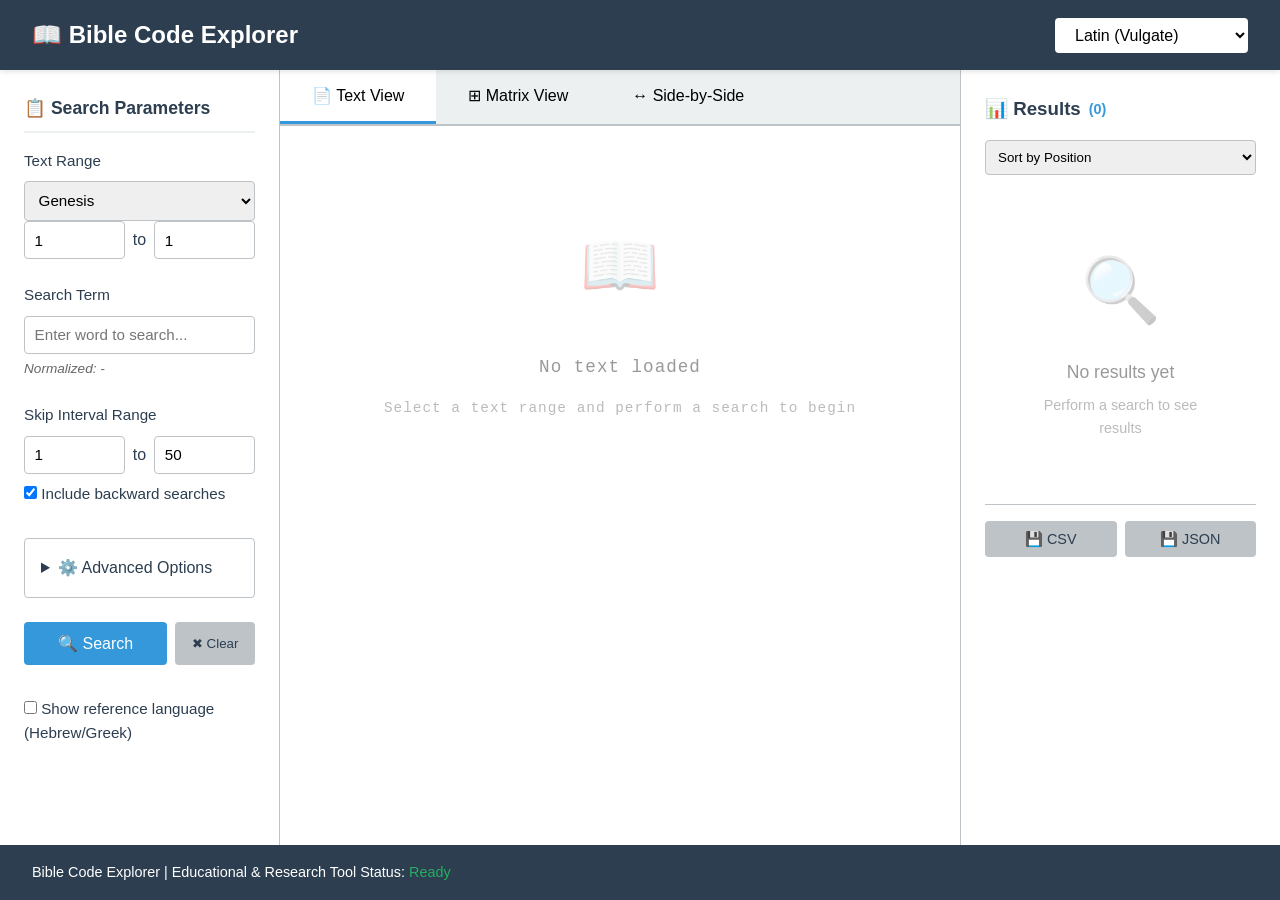
==== index.html @ e62a76f6 "first commit" ====
<!DOCTYPE html>
<html lang="en">
<head>
  <meta charset="UTF-8">
  <meta name="viewport" content="width=device-width, initial-scale=1.0">
  <title>Bible Code Explorer</title>
  <link rel="stylesheet" href="css/main.css">
  <link rel="stylesheet" href="css/layout.css">
  <link rel="stylesheet" href="css/components.css">
</head>
<body>
  <div id="app">
    <!-- Application will be initialized here by JavaScript -->
  </div>

  <!-- Core Scripts -->
  <script src="js/languages/hebrewHandler.js"></script>
  <script src="js/languages/greekHandler.js"></script>
  <script src="js/languages/latinHandler.js"></script>
  <script src="js/languages/kjvHandler.js"></script>
  <script src="js/languages/finnishHandler.js"></script>
  
  <script src="js/core/textProcessor.js"></script>
  <script src="js/core/elsEngine.js"></script>
  <script src="js/core/matrixGenerator.js"></script>
  <script src="js/core/clusterAnalyzer.js"></script>
  <script src="js/core/statisticsEngine.js"></script>
  
  <script src="js/data/dataLoader.js"></script>
  <script src="js/data/indexBuilder.js"></script>
  
  <script src="js/ui/layoutManager.js"></script>
  <script src="js/ui/displayManager.js"></script>
  <script src="js/ui/alignmentManager.js"></script>
  <script src="js/ui/exportManager.js"></script>
  
  <script src="js/core/searchManager.js"></script>
  <script src="js/app.js"></script>
</body>
</html>
---- css/main.css ----
:root {
  --primary-color: #2c3e50;
  --secondary-color: #3498db;
  --accent-color: #e74c3c;
  --bg-color: #ecf0f1;
  --text-color: #2c3e50;
  --border-color: #bdc3c7;
  --highlight-color: #f39c12;
  --success-color: #27ae60;
  --warning-color: #f39c12;
}

* {
  margin: 0;
  padding: 0;
  box-sizing: border-box;
}

body {
  font-family: 'Segoe UI', Tahoma, Geneva, Verdana, sans-serif;
  background: var(--bg-color);
  color: var(--text-color);
  line-height: 1.6;
  overflow: hidden;
}

#app {
  display: flex;
  flex-direction: column;
  height: 100vh;
}

/* Header */
#main-header {
  background: var(--primary-color);
  color: white;
  padding: 1rem 2rem;
  display: flex;
  justify-content: space-between;
  align-items: center;
  box-shadow: 0 2px 5px rgba(0,0,0,0.1);
  z-index: 100;
}

#main-header h1 {
  font-size: 1.5rem;
  font-weight: 600;
}

.header-left, .header-right {
  display: flex;
  align-items: center;
  gap: 1rem;
}

.language-dropdown {
  padding: 0.5rem 1rem;
  border-radius: 4px;
  border: none;
  font-size: 1rem;
  background: white;
  cursor: pointer;
  transition: all 0.3s;
}

.language-dropdown:hover {
  box-shadow: 0 2px 5px rgba(0,0,0,0.2);
}

.icon-btn {
  background: transparent;
  border: 2px solid white;
  color: white;
  padding: 0.5rem;
  border-radius: 4px;
  cursor: pointer;
  font-size: 1.2rem;
  transition: all 0.3s;
}

.icon-btn:hover {
  background: white;
  color: var(--primary-color);
}

/* Buttons */
.primary-btn {
  background: var(--secondary-color);
  color: white;
  padding: 0.75rem 1.5rem;
  border: none;
  border-radius: 4px;
  cursor: pointer;
  font-size: 1rem;
  width: 100%;
  transition: background 0.3s;
  font-weight: 500;
}

.primary-btn:hover:not(:disabled) {
  background: #2980b9;
}

.primary-btn:disabled {
  background: #95a5a6;
  cursor: not-allowed;
}

.secondary-btn {
  background: var(--border-color);
  color: var(--text-color);
  padding: 0.5rem 1rem;
  border: none;
  border-radius: 4px;
  cursor: pointer;
  transition: all 0.3s;
}

.secondary-btn:hover {
  background: #95a5a6;
}

/* Footer */
#main-footer {
  background: var(--primary-color);
  color: white;
  padding: 1rem 2rem;
  display: flex;
  justify-content: space-between;
  align-items: center;
  font-size: 0.9rem;
}

#status-indicator {
  color: var(--success-color);
  font-weight: 500;
}

/* Utility Classes */
.help-text {
  font-size: 0.85rem;
  color: #666;
  display: block;
  margin-top: 0.25rem;
  font-style: italic;
}

.placeholder {
  text-align: center;
  color: #999;
  font-style: italic;
  padding: 2rem;
}

.verse-number {
  font-size: 0.75em;
  vertical-align: super;
  color: var(--secondary-color);
  font-weight: bold;
  margin-right: 0.3rem;
  cursor: default;
}

.chapter {
  margin-bottom: 2rem;
}

.chapter h4 {
  color: var(--primary-color);
  margin-bottom: 1rem;
  padding-bottom: 0.5rem;
  border-bottom: 2px solid var(--border-color);
}

/* Scrollbar Styling */
::-webkit-scrollbar {
  width: 8px;
  height: 8px;
}

::-webkit-scrollbar-track {
  background: var(--bg-color);
}

::-webkit-scrollbar-thumb {
  background: var(--border-color);
  border-radius: 4px;
}

::-webkit-scrollbar-thumb:hover {
  background: #95a5a6;
}

/* Loading Spinner */
.loading {
  display: inline-block;
  width: 20px;
  height: 20px;
  border: 3px solid rgba(255,255,255,.3);
  border-radius: 50%;
  border-top-color: white;
  animation: spin 1s ease-in-out infinite;
}

@keyframes spin {
  to { transform: rotate(360deg); }
}

/* Responsive Design */
@media (max-width: 1200px) {
  #main-header h1 {
    font-size: 1.2rem;
  }
  
  .language-dropdown {
    font-size: 0.9rem;
    padding: 0.4rem 0.8rem;
  }
}

@media (max-width: 768px) {
  #main-header {
    flex-direction: column;
    gap: 1rem;
    padding: 1rem;
  }
  
  .header-left, .header-right {
    width: 100%;
    justify-content: space-between;
  }
  
  #main-footer {
    flex-direction: column;
    gap: 0.5rem;
    text-align: center;
  }
}
---- css/layout.css ----
/* Main Layout Grid */
#main-content {
  display: grid;
  grid-template-columns: 300px 1fr 350px;
  flex: 1;
  overflow: hidden;
  min-height: 0;
}

/* Control Panel */
#control-panel {
  background: white;
  padding: 1.5rem;
  overflow-y: auto;
  border-right: 1px solid var(--border-color);
}

.control-section {
  display: flex;
  flex-direction: column;
}

.control-section h3 {
  margin-bottom: 1rem;
  color: var(--primary-color);
  font-size: 1.1rem;
  padding-bottom: 0.5rem;
  border-bottom: 2px solid var(--bg-color);
}

.control-group {
  margin-bottom: 1.5rem;
}

.control-group label {
  display: block;
  margin-bottom: 0.5rem;
  font-weight: 500;
  font-size: 0.95rem;
}

.control-group input[type="text"],
.control-group input[type="number"],
.control-group select,
.control-group textarea {
  width: 100%;
  padding: 0.6rem;
  border: 1px solid var(--border-color);
  border-radius: 4px;
  font-size: 0.95rem;
  font-family: inherit;
  transition: border-color 0.3s;
}

.control-group input:focus,
.control-group select:focus,
.control-group textarea:focus {
  outline: none;
  border-color: var(--secondary-color);
}

.range-inputs, .skip-inputs {
  display: flex;
  align-items: center;
  gap: 0.5rem;
}

.range-inputs input,
.skip-inputs input {
  flex: 1;
}

.checkbox-label {
  display: flex;
  align-items: center;
  gap: 0.5rem;
  font-weight: normal;
  cursor: pointer;
  margin-top: 0.5rem;
}

.checkbox-label input[type="checkbox"] {
  width: auto;
  cursor: pointer;
}

.action-buttons {
  display: flex;
  gap: 0.5rem;
}

.action-buttons .primary-btn {
  flex: 2;
}

.action-buttons .secondary-btn {
  flex: 1;
}

details.control-group {
  border: 1px solid var(--border-color);
  border-radius: 4px;
  padding: 0.5rem;
}

details summary {
  cursor: pointer;
  font-weight: 500;
  padding: 0.5rem;
  user-select: none;
}

details[open] summary {
  border-bottom: 1px solid var(--border-color);
  margin-bottom: 1rem;
}

.advanced-options {
  padding: 0.5rem;
}

.advanced-options label {
  display: block;
  margin-bottom: 0.75rem;
}

/* Display Area */
#display-area {
  background: white;
  display: flex;
  flex-direction: column;
  overflow: hidden;
}

.view-tabs {
  display: flex;
  background: var(--bg-color);
  border-bottom: 2px solid var(--border-color);
  flex-shrink: 0;
}

.tab-btn {
  padding: 1rem 2rem;
  border: none;
  background: transparent;
  cursor: pointer;
  font-size: 1rem;
  transition: all 0.3s;
  border-bottom: 3px solid transparent;
  font-weight: 500;
}

.tab-btn:hover {
  background: rgba(52, 152, 219, 0.1);
}

.tab-btn.active {
  background: white;
  border-bottom: 3px solid var(--secondary-color);
}

.display-content {
  display: none;
  flex: 1;
  overflow: auto;
  padding: 2rem;
  min-height: 0;
}

.display-content.active {
  display: flex;
  flex-direction: column;
}

/* Results Panel */
#results-panel {
  background: white;
  padding: 1.5rem;
  overflow-y: auto;
  border-left: 1px solid var(--border-color);
  display: flex;
  flex-direction: column;
}

#results-panel h3 {
  color: var(--primary-color);
  margin-bottom: 1rem;
  display: flex;
  align-items: center;
  gap: 0.5rem;
}

#result-count {
  font-size: 0.9rem;
  color: var(--secondary-color);
}

.results-controls {
  margin-bottom: 1rem;
}

.results-controls select {
  width: 100%;
  padding: 0.5rem;
  border: 1px solid var(--border-color);
  border-radius: 4px;
}

.results-list {
  flex: 1;
  overflow-y: auto;
  margin-bottom: 1rem;
}

.results-actions {
  display: flex;
  gap: 0.5rem;
  padding-top: 1rem;
  border-top: 1px solid var(--border-color);
}

.results-actions button {
  flex: 1;
  padding: 0.6rem;
  font-size: 0.9rem;
}

/* Responsive Layout */
@media (max-width: 1400px) {
  #main-content {
    grid-template-columns: 280px 1fr 320px;
  }
}

@media (max-width: 1200px) {
  #main-content {
    grid-template-columns: 250px 1fr 300px;
  }
  
  .tab-btn {
    padding: 0.8rem 1.5rem;
    font-size: 0.95rem;
  }
}

@media (max-width: 992px) {
  #main-content {
    grid-template-columns: 1fr;
    grid-template-rows: auto 1fr auto;
  }
  
  #control-panel,
  #results-panel {
    max-height: 250px;
    border: none;
    border-top: 1px solid var(--border-color);
    border-bottom: 1px solid var(--border-color);
  }
  
  #display-area {
    order: -1;
  }
}

@media (max-width: 768px) {
  #control-panel,
  #results-panel {
    padding: 1rem;
  }
  
  .display-content {
    padding: 1rem;
  }
  
  .tab-btn {
    padding: 0.6rem 1rem;
    font-size: 0.9rem;
  }
  
  .action-buttons {
    flex-direction: column;
  }
  
  .action-buttons .primary-btn,
  .action-buttons .secondary-btn {
    width: 100%;
  }
}
---- css/components.css ----
/* Text Viewer Components */
.text-viewer {
  font-family: 'Courier New', Courier, monospace;
  line-height: 2;
  letter-spacing: 1px;
  font-size: 1rem;
}

.letter {
  cursor: pointer;
  transition: all 0.2s;
  display: inline-block;
}

.letter:hover {
  background: rgba(52, 152, 219, 0.2);
  transform: scale(1.1);
}

.letter.highlighted {
  background: var(--highlight-color);
  color: white;
  font-weight: bold;
  padding: 2px 4px;
  border-radius: 3px;
  box-shadow: 0 2px 4px rgba(0,0,0,0.2);
}

/* Matrix Components */
.matrix-controls {
  display: flex;
  gap: 1rem;
  align-items: center;
  margin-bottom: 1.5rem;
  padding: 1rem;
  background: var(--bg-color);
  border-radius: 4px;
}

.matrix-controls label {
  display: flex;
  align-items: center;
  gap: 0.5rem;
  font-weight: 500;
}

.matrix-controls input {
  width: 80px;
  padding: 0.4rem;
  border: 1px solid var(--border-color);
  border-radius: 4px;
}

#auto-width-btn {
  padding: 0.5rem 1rem;
  background: var(--secondary-color);
  color: white;
  border: none;
  border-radius: 4px;
  cursor: pointer;
  transition: background 0.3s;
}

#auto-width-btn:hover {
  background: #2980b9;
}

.matrix-viewer {
  font-family: 'Courier New', Courier, monospace;
  overflow: auto;
  flex: 1;
  padding: 1rem;
  background: #fafafa;
  border-radius: 4px;
}

.matrix-grid {
  display: inline-grid;
  gap: 1px;
  background: var(--border-color);
  padding: 1px;
}

.matrix-cell {
  width: 28px;
  height: 28px;
  display: flex;
  align-items: center;
  justify-content: center;
  background: white;
  font-size: 0.85rem;
  font-weight: 500;
  transition: all 0.2s;
  cursor: default;
}

.matrix-cell:hover {
  background: rgba(52, 152, 219, 0.1);
  transform: scale(1.05);
}

.matrix-cell.highlighted {
  background: var(--highlight-color);
  color: white;
  font-weight: bold;
  box-shadow: 0 0 5px rgba(243, 156, 18, 0.5);
  z-index: 1;
}

/* Dual Pane Components */
.dual-pane-container {
  display: grid;
  grid-template-columns: 1fr 1fr;
  gap: 2rem;
  height: 100%;
  overflow: hidden;
}

.pane {
  border: 1px solid var(--border-color);
  border-radius: 8px;
  overflow: hidden;
  display: flex;
  flex-direction: column;
  box-shadow: 0 2px 8px rgba(0,0,0,0.1);
}

.pane-header {
  background: var(--primary-color);
  color: white;
  padding: 1rem;
  text-align: center;
  font-weight: 600;
}

.pane-header h3 {
  margin: 0;
  font-size: 1.1rem;
}

.pane-content {
  flex: 1;
  overflow: auto;
  padding: 1.5rem;
  font-family: 'Courier New', Courier, monospace;
  line-height: 2;
  background: white;
}

.pane.rtl .pane-content {
  direction: rtl;
  text-align: right;
}

.verse-group {
  margin-bottom: 1rem;
  padding: 0.5rem;
  border-radius: 4px;
  transition: background 0.2s;
}

.verse-group:hover {
  background: rgba(52, 152, 219, 0.05);
}

.word {
  cursor: pointer;
  padding: 2px 4px;
  border-radius: 3px;
  transition: all 0.2s;
  display: inline-block;
}

.word:hover {
  background: rgba(52, 152, 219, 0.3);
  transform: translateY(-1px);
}

.word.highlighted {
  background: var(--highlight-color);
  color: white;
  font-weight: bold;
  box-shadow: 0 2px 4px rgba(0,0,0,0.2);
}

.primary-word {
  border-bottom: 1px dotted var(--border-color);
}

.secondary-word {
  border-bottom: 1px dotted transparent;
}

/* Result Items */
.result-item {
  border: 1px solid var(--border-color);
  border-radius: 6px;
  padding: 1rem;
  margin-bottom: 1rem;
  transition: all 0.3s;
  background: white;
}

.result-item:hover {
  box-shadow: 0 4px 12px rgba(0,0,0,0.15);
  border-color: var(--secondary-color);
  transform: translateX(2px);
}

.result-header {
  display: flex;
  justify-content: space-between;
  align-items: center;
  margin-bottom: 0.75rem;
  padding-bottom: 0.5rem;
  border-bottom: 1px solid var(--bg-color);
}

.result-term {
  font-weight: bold;
  font-size: 1.1rem;
  color: var(--secondary-color);
  font-family: 'Courier New', monospace;
}

.result-skip {
  background: var(--bg-color);
  padding: 0.25rem 0.75rem;
  border-radius: 12px;
  font-size: 0.85rem;
  font-weight: 500;
}

.result-details {
  font-size: 0.9rem;
  color: #666;
  display: flex;
  flex-direction: column;
  gap: 0.4rem;
  font-family: 'Courier New', monospace;
  margin-bottom: 0.75rem;
}

.result-details span {
  padding: 0.2rem 0;
}

.view-btn {
  margin-top: 0.5rem;
  padding: 0.6rem;
  background: var(--secondary-color);
  color: white;
  border: none;
  border-radius: 4px;
  cursor: pointer;
  width: 100%;
  font-weight: 500;
  transition: all 0.3s;
}

.view-btn:hover {
  background: #2980b9;
  transform: translateY(-1px);
  box-shadow: 0 2px 6px rgba(0,0,0,0.2);
}

/* Cluster Result Display */
.cluster-item {
  border-left: 4px solid var(--accent-color);
  padding-left: 1rem;
}

.cluster-item .result-term {
  color: var(--accent-color);
}

.related-terms {
  margin-top: 0.5rem;
  padding: 0.5rem;
  background: var(--bg-color);
  border-radius: 4px;
  font-size: 0.85rem;
}

.related-terms .related-term {
  display: inline-block;
  margin: 0.2rem;
  padding: 0.2rem 0.5rem;
  background: white;
  border: 1px solid var(--border-color);
  border-radius: 3px;
}

/* Empty State */
.empty-state {
  display: flex;
  flex-direction: column;
  align-items: center;
  justify-content: center;
  padding: 3rem;
  color: #999;
  text-align: center;
}

.empty-state-icon {
  font-size: 4rem;
  margin-bottom: 1rem;
  opacity: 0.3;
}

.empty-state-text {
  font-size: 1.1rem;
  margin-bottom: 0.5rem;
}

.empty-state-subtext {
  font-size: 0.9rem;
  color: #bbb;
}

/* Progress Bar */
.progress-container {
  width: 100%;
  height: 4px;
  background: var(--bg-color);
  border-radius: 2px;
  overflow: hidden;
  margin: 1rem 0;
}

.progress-bar {
  height: 100%;
  background: var(--secondary-color);
  transition: width 0.3s ease;
}

/* Tooltip */
.tooltip {
  position: relative;
  display: inline-block;
}

.tooltip .tooltiptext {
  visibility: hidden;
  background-color: var(--primary-color);
  color: white;
  text-align: center;
  padding: 0.5rem;
  border-radius: 4px;
  position: absolute;
  z-index: 1000;
  bottom: 125%;
  left: 50%;
  transform: translateX(-50%);
  opacity: 0;
  transition: opacity 0.3s;
  font-size: 0.85rem;
  white-space: nowrap;
}

.tooltip:hover .tooltiptext {
  visibility: visible;
  opacity: 1;
}

/* Responsive Components */
@media (max-width: 992px) {
  .dual-pane-container {
    grid-template-columns: 1fr;
    grid-template-rows: 1fr 1fr;
  }
  
  .matrix-cell {
    width: 24px;
    height: 24px;
    font-size: 0.75rem;
  }
}

@media (max-width: 768px) {
  .text-viewer {
    font-size: 0.9rem;
    line-height: 1.8;
  }
  
  .pane-content {
    padding: 1rem;
    font-size: 0.9rem;
  }
  
  .result-item {
    padding: 0.75rem;
  }
  
  .matrix-controls {
    flex-direction: column;
    align-items: stretch;
  }
  
  .matrix-controls label {
    justify-content: space-between;
  }
}
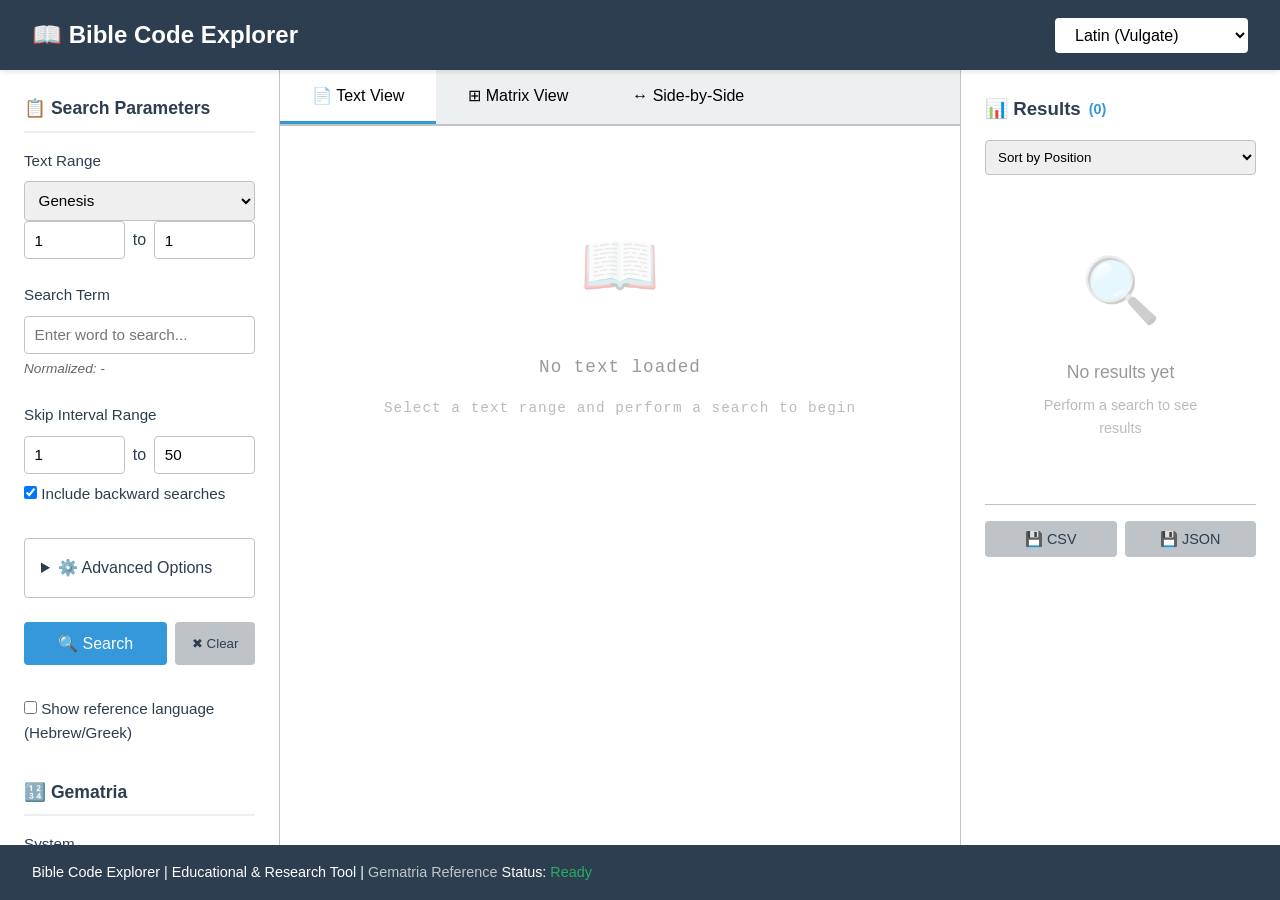
==== commit ebdb1165: "added gematria" ====
--- a/index.html
+++ b/index.html
@@ -25,6 +25,7 @@
   <script src="js/core/matrixGenerator.js"></script>
   <script src="js/core/clusterAnalyzer.js"></script>
   <script src="js/core/statisticsEngine.js"></script>
+  <script src="js/core/gematriaEngine.js"></script>
   
   <script src="js/data/dataLoader.js"></script>
   <script src="js/data/indexBuilder.js"></script>
@@ -33,6 +34,7 @@
   <script src="js/ui/displayManager.js"></script>
   <script src="js/ui/alignmentManager.js"></script>
   <script src="js/ui/exportManager.js"></script>
+  <script src="js/ui/gematriaManager.js"></script>
   
   <script src="js/core/searchManager.js"></script>
   <script src="js/app.js"></script>
--- a/css/layout.css
+++ b/css/layout.css
@@ -130,6 +130,15 @@
   display: flex;
   flex-direction: column;
   overflow: hidden;
+  min-height: 0;
+}
+
+.display-container {
+  display: flex;
+  flex-direction: column;
+  flex: 1;
+  min-height: 0;
+  overflow: hidden;
 }
 
 .view-tabs {
@@ -162,7 +171,8 @@
 .display-content {
   display: none;
   flex: 1;
-  overflow: auto;
+  overflow-y: auto;
+  overflow-x: hidden;
   padding: 2rem;
   min-height: 0;
 }
--- a/css/components.css
+++ b/css/components.css
@@ -123,6 +123,8 @@
   display: flex;
   flex-direction: column;
   box-shadow: 0 2px 8px rgba(0,0,0,0.1);
+  height: 100%;
+  min-height: 0;
 }
 
 .pane-header {
@@ -131,6 +133,7 @@
   padding: 1rem;
   text-align: center;
   font-weight: 600;
+  flex-shrink: 0;
 }
 
 .pane-header h3 {
@@ -140,11 +143,13 @@
 
 .pane-content {
   flex: 1;
-  overflow: auto;
+  overflow-y: auto;
+  overflow-x: hidden;
   padding: 1.5rem;
   font-family: 'Courier New', Courier, monospace;
   line-height: 2;
   background: white;
+  min-height: 0;
 }
 
 .pane.rtl .pane-content {
@@ -401,3 +406,245 @@
     justify-content: space-between;
   }
 }
+
+/* ============================================================
+   GEMATRIA COMPONENTS
+   ============================================================ */
+
+/* Section header */
+#gematria-section h3 {
+  margin-bottom: 1rem;
+  color: var(--primary-color);
+  font-size: 1.1rem;
+  padding-bottom: 0.5rem;
+  border-bottom: 2px solid var(--bg-color);
+}
+
+/* Live value display box */
+.gematria-value-display {
+  margin-top: 0.75rem;
+  padding: 0.75rem 1rem;
+  background: linear-gradient(135deg, var(--primary-color), #3d5a73);
+  color: white;
+  border-radius: 8px;
+  text-align: center;
+}
+
+.gematria-value-number {
+  display: block;
+  font-size: 2.2rem;
+  font-weight: 700;
+  font-family: 'Courier New', monospace;
+  cursor: pointer;
+  transition: transform 0.15s;
+}
+
+.gematria-value-number:hover {
+  transform: scale(1.1);
+}
+
+.gematria-value-number::after {
+  content: " →";
+  font-size: 0.9rem;
+  opacity: 0.6;
+}
+
+.gematria-value-label {
+  display: block;
+  font-size: 0.75rem;
+  opacity: 0.75;
+  margin-bottom: 0.5rem;
+}
+
+/* Letter breakdown chips */
+.gematria-breakdown {
+  font-size: 0.8rem;
+  margin-top: 0.5rem;
+  opacity: 0.9;
+  line-height: 1.8;
+  word-break: break-all;
+}
+
+.gem-letter-chip {
+  display: inline-block;
+  background: rgba(255,255,255,0.15);
+  border-radius: 3px;
+  padding: 1px 4px;
+  margin: 1px;
+  font-family: 'Courier New', monospace;
+}
+
+.gematria-digital-root {
+  font-size: 0.78rem;
+  opacity: 0.7;
+  margin-top: 0.4rem;
+}
+
+/* Search row */
+.gematria-search-row {
+  display: flex;
+  gap: 0.5rem;
+  align-items: stretch;
+}
+
+.gematria-search-row input {
+  flex: 1;
+  padding: 0.6rem;
+  border: 1px solid var(--border-color);
+  border-radius: 4px;
+  font-size: 0.95rem;
+}
+
+.gematria-search-btn {
+  width: auto !important;
+  padding: 0.6rem 1rem !important;
+  white-space: nowrap;
+  flex-shrink: 0;
+}
+
+/* Radio labels */
+.gematria-mode-row {
+  display: flex;
+  gap: 1rem;
+}
+
+.radio-label {
+  display: flex;
+  align-items: center;
+  gap: 0.3rem;
+  cursor: pointer;
+  font-weight: normal;
+  font-size: 0.9rem;
+}
+
+/* ---- Results ---- */
+.gematria-results-header {
+  display: flex;
+  justify-content: space-between;
+  align-items: center;
+  padding: 0.75rem 0;
+  border-top: 2px solid var(--border-color);
+  margin-top: 1rem;
+  font-weight: 600;
+  color: var(--primary-color);
+}
+
+.result-count-badge {
+  background: var(--secondary-color);
+  color: white;
+  font-size: 0.8rem;
+  padding: 0.2rem 0.6rem;
+  border-radius: 12px;
+}
+
+.gematria-results-list {
+  max-height: 400px;
+  overflow-y: auto;
+}
+
+.gematria-result-item {
+  border: 1px solid var(--border-color);
+  border-radius: 6px;
+  padding: 0.75rem;
+  margin-bottom: 0.75rem;
+  background: white;
+  transition: box-shadow 0.2s;
+}
+
+.gematria-result-item:hover {
+  box-shadow: 0 3px 10px rgba(0,0,0,0.12);
+}
+
+.gematria-result-word {
+  font-size: 1.1rem;
+  font-weight: bold;
+  font-family: 'Courier New', monospace;
+  color: var(--primary-color);
+  margin-bottom: 0.3rem;
+}
+
+.gematria-result-meta {
+  display: flex;
+  align-items: center;
+  gap: 0.5rem;
+  margin-bottom: 0.4rem;
+  flex-wrap: wrap;
+}
+
+.gematria-badge {
+  background: var(--accent-color);
+  color: white;
+  font-weight: bold;
+  font-size: 0.85rem;
+  padding: 0.2rem 0.6rem;
+  border-radius: 4px;
+  font-family: 'Courier New', monospace;
+}
+
+.gematria-verse-ref {
+  font-size: 0.82rem;
+  color: var(--secondary-color);
+  font-weight: 500;
+}
+
+.gematria-pos {
+  font-size: 0.78rem;
+  color: #999;
+}
+
+.gematria-verse-preview {
+  font-size: 0.82rem;
+  color: #666;
+  line-height: 1.5;
+  border-left: 3px solid var(--bg-color);
+  padding-left: 0.5rem;
+  margin-top: 0.25rem;
+}
+
+mark.gematria-word-highlight {
+  background: var(--highlight-color);
+  color: var(--primary-color);
+  padding: 0 2px;
+  border-radius: 2px;
+}
+
+/* Multi-language comparison chips */
+.gem-multilang {
+  margin-top: 0.4rem;
+  display: flex;
+  flex-wrap: wrap;
+  gap: 0.25rem;
+}
+
+.gem-lang-chip {
+  background: var(--bg-color);
+  border: 1px solid var(--border-color);
+  border-radius: 3px;
+  font-size: 0.75rem;
+  padding: 0.1rem 0.4rem;
+  font-family: 'Courier New', monospace;
+  cursor: default;
+}
+
+.gem-lang-chip:hover {
+  background: var(--secondary-color);
+  color: white;
+  border-color: var(--secondary-color);
+}
+
+/* Gematria view button */
+.gematria-view-btn {
+  margin-top: 0.4rem;
+  font-size: 0.82rem;
+  padding: 0.35rem 0.7rem;
+}
+
+/* All-systems comparison block */
+.gem-all-systems {
+  font-size: 0.85rem;
+  line-height: 2;
+}
+
+.gem-lang-group {
+  margin: 0.25rem 0;
+}
